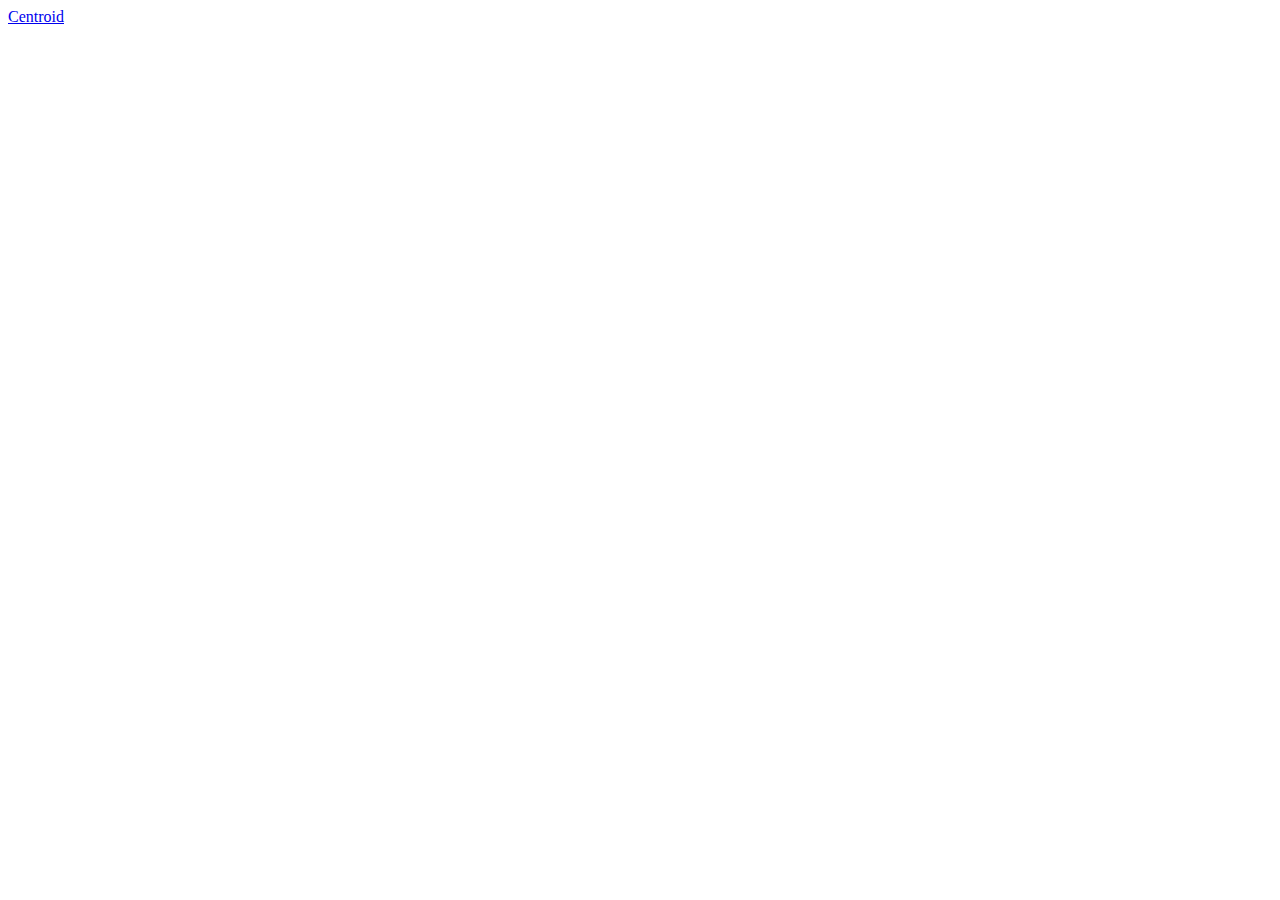
==== about.html @ 48f77e29 "Create about.html" ====
<!DOCTYPE html>
<html>
	<head>
		<meta charset="utf-8"/>
    <meta name="viewport" content="width=device-width, initial-scale=1.0">
    <title> About Centroid </title>
  </head>
  <body>
    <header>
      <div class="header">
        <a href="index.html">Centroid</a>
      </div>
    </header>  
  </body>
</html>
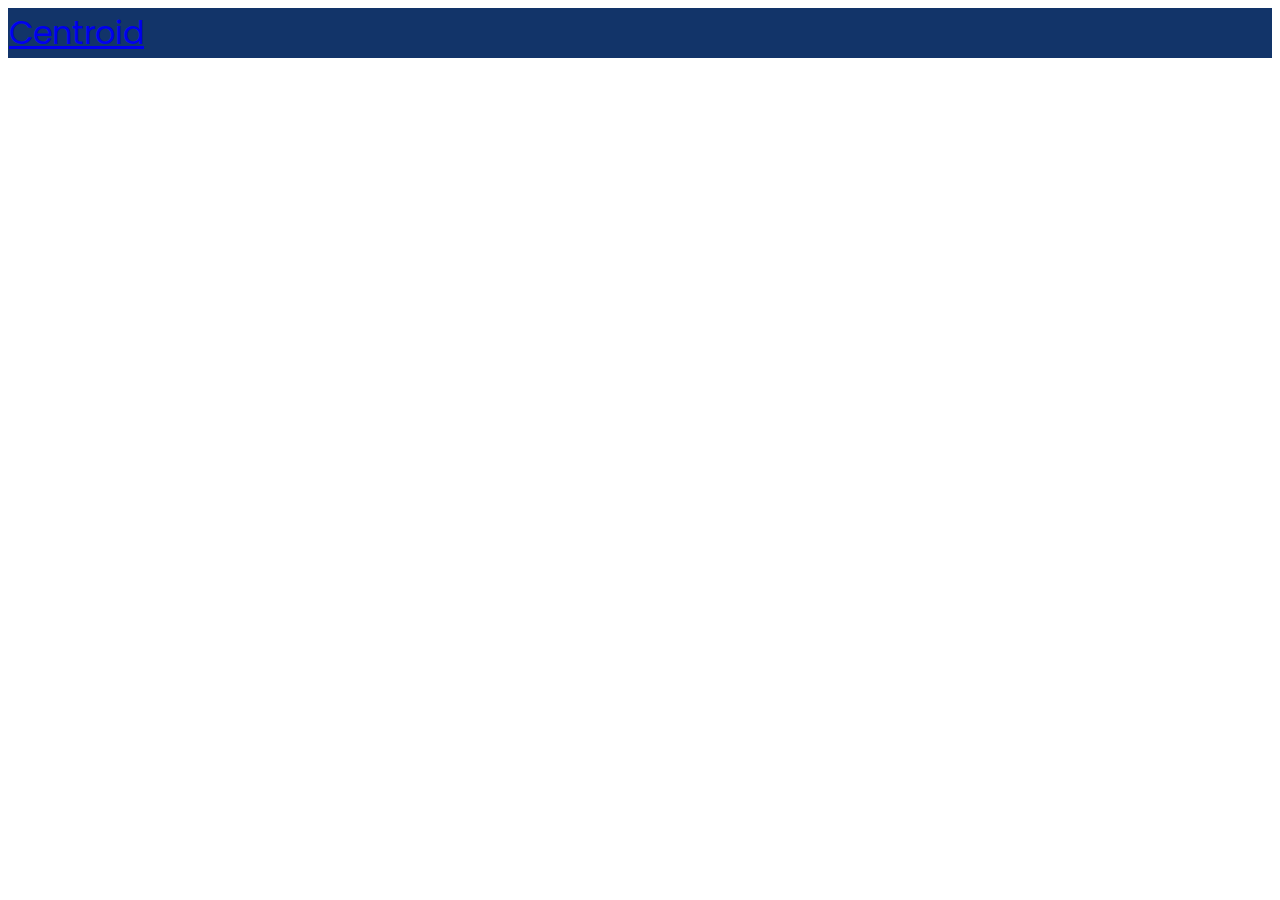
==== commit 154c55f6: "Update about.html" ====
--- a/about.html
+++ b/about.html
@@ -1,11 +1,12 @@
 <!DOCTYPE html>
 <html>
-	<head>
-		<meta charset="utf-8"/>
+   <head>
+    <meta charset="utf-8"/>
     <meta name="viewport" content="width=device-width, initial-scale=1.0">
+    <link rel="stylesheet" href="about.css">
     <title> About Centroid </title>
-  </head>
-  <body>
+   </head>
+   <body>
     <header>
       <div class="header">
         <a href="index.html">Centroid</a>
--- a/about.css
+++ b/about.css
@@ -0,0 +1,10 @@
+@import url('https://fonts.googleapis.com/css?family=Poppins:200,300,400,500,600,700,800,900&display=swap');
+
+
+.header {
+  font-family: 'Poppins', sans-serif;
+  z-index: 10;
+  font-size: 2em;
+  background-color: #123469;
+  padding:1px;
+}
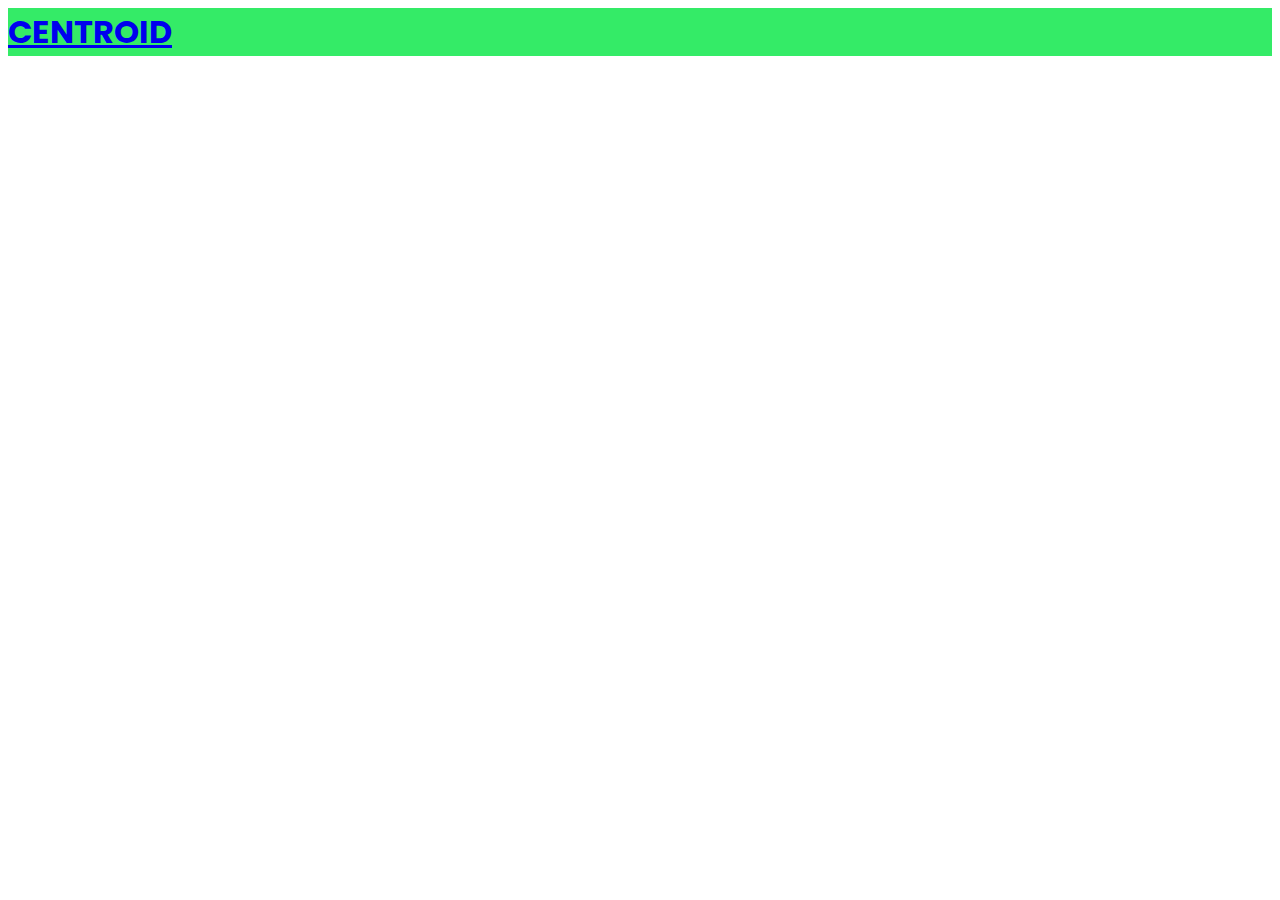
==== commit d2b54a72: "Update about.html" ====
--- a/about.html
+++ b/about.html
@@ -9,7 +9,7 @@
    <body>
     <header>
       <div class="header">
-        <a href="index.html">Centroid</a>
+        <a href="index.html">CENTROID</a>
       </div>
     </header>  
   </body>
--- a/about.css
+++ b/about.css
@@ -5,6 +5,9 @@
   font-family: 'Poppins', sans-serif;
   z-index: 10;
   font-size: 2em;
-  background-color: #123469;
-  padding:1px;
+  background-color: #34eb67;
+  padding:0px;
+  font-weight: 700;
+  color: #fff;
+  text-decoration: none
 }
